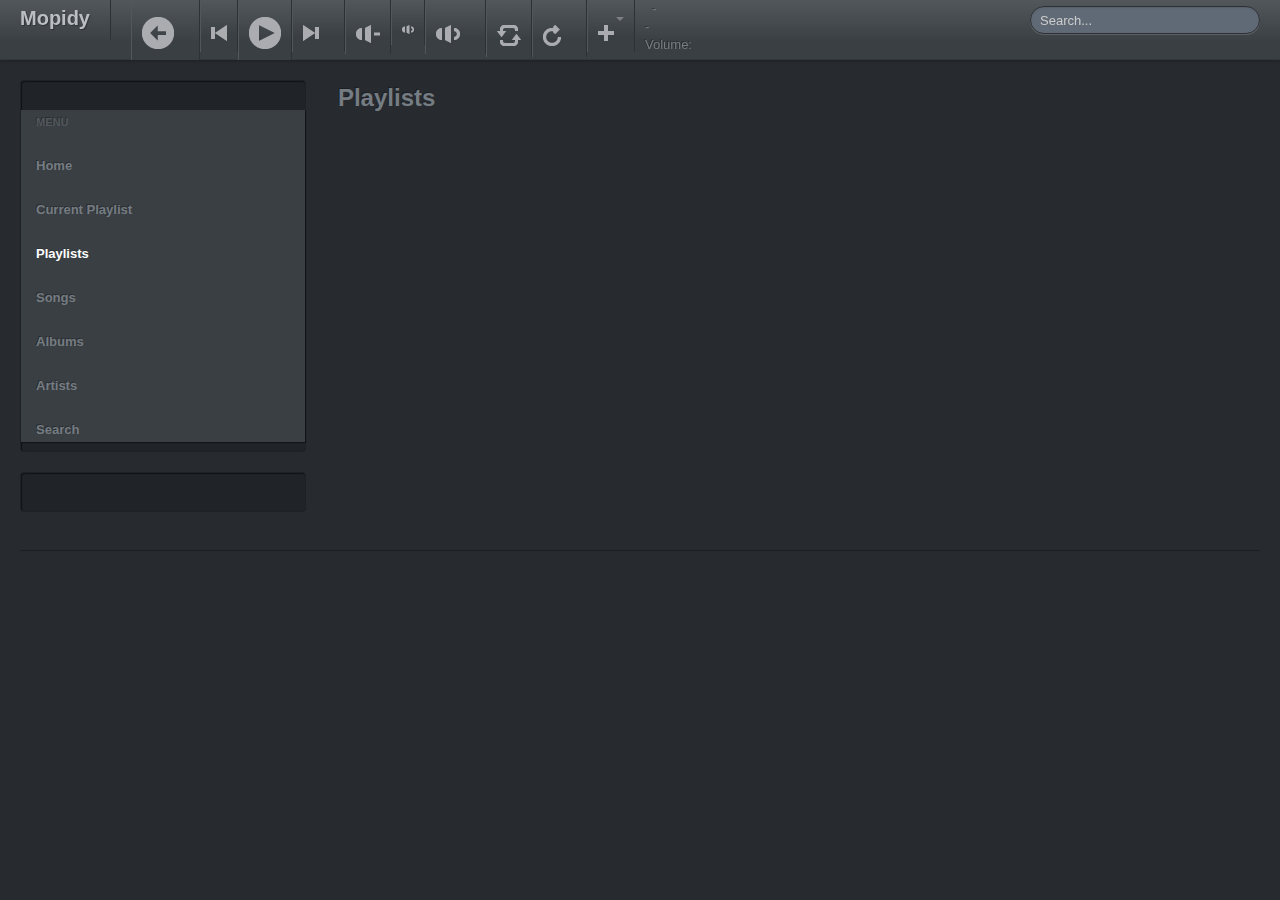
==== web/index.html @ 17fbe671 "first commit, testing mode" ====
<!DOCTYPE html>
<html lang="en">
  <head>
  	<meta http-equiv="imagetoolbar" content="no" />
	<meta content="true" name="MSSmartTagsPreventParsing" />
		<meta http-equiv="X-UA-Compatible" content="IE=9" /> 

<!-- proble <meta name = "viewport" content = "width=device-width, initial-scale = 1.0, user-scalable = no"> -->
	<!-- <meta name="viewport" content="width=device-width, user-scalable=no"> -->
    <meta name="viewport" content="width=device-width, initial-scale=1, maximum-scale=1.0, user-scalable=no">


	<meta name="apple-mobile-web-app-capable" content="yes" />

    <meta charset="utf-8">
    <title>Mopidy</title>
    <meta name="description" content="">
    <meta name="author" content="Wouter van Wijk">
    <meta name="copyright" content="(c) 2012 Wouter van Wijk" />
    <!-- Le styles -->
    <link href="css/bootstrap.min.css" rel="stylesheet">
    <link href="css/bootstrap-responsive.css" rel="stylesheet">
    <link href="css/ws.css" rel="stylesheet">

    <!-- Le HTML5 shim, for IE6-8 support of HTML5 elements -->
    <!--[if lt IE 9]>
      <script src="http://html5shim.googlecode.com/svn/trunk/html5.js"></script>
    <![endif]-->
    
  </head>

  <body>
    <div class="navbar navbar-fixed-top">
      <div class="navbar-inner">
        <div class="container-fluid" >
	          <a class="btn btn-navbar" data-toggle="collapse" data-target=".nav-collapse">
	            <span class="icon-bar">aaa </span>
	            <span class="icon-bar"> </span>
	            <span class="icon-bar"> </span>
	          </a>
		  
	          <a class="brand" href="#">Mopidy
	                                </a>
	          <div class="nav-collapse">
	          	<div>
	            <ul class="nav">
<!--	            	socket.emit('getplaylisttracks', uri);
	              <li><a href="#" onclick="getPlaylists(); return false;"><img src="img/icons/arrow_left_alt1_32x32.png" alt="Back" style="margin-top: 8px;" class="breakafter" /></a></li>
-->
	              <li><a href="#" onclick="socket.emit('getcurrentplaylist'); return false;"><img src="img/icons/arrow_left_alt1_32x32.png" alt="Back" style="margin-top: 8px;" class="breakafter" /></a></li>
	             <li><a href="#" onclick="doprevious(); return false"><img src="img/icons/first_16x16.png" alt="Previous Track" /></a></li>
	              <li><a href="#" onclick="playpause(); return false"><img src="img/icons/play_alt_32x32.png" style="margin-top: 8px;" alt="Play" id="playbt" /></a></li>
	              <li><a href="#" onclick="donext(); return false"><img src="img/icons/last_16x16.png" alt="Next Track" class="breakafter" /></a></li>

	              <li><a href="#mute" onclick="volumeMute(); return false;"><img src="img/icons/volume_mute_24x18.png" alt="" /></a></li>
	              <li><a href="#" onclick="volumeDown(); return false;"><img src="img/icons/volume_12x9.png" alt="" /></a></li>
	              <li><a href="#" onclick="volumeUp(); return false;"><img src="img/icons/volume_24x18.png"  class="breakafter" alt="" /></a></li>
	              <li><a href="#" onclick="doshuffle(); return false"><img src="img/icons/loop_alt2_24x21.png" alt="" id="shufflebt" /></a></li>
	              <li><a href="#" onclick="dorepeat(); return false"><img src="img/icons/reload_18x21.png" class="breakafter" id="repeatbt" alt="" /></a></li>
	              <!-- <li><a href="#"><img src="img/icons/heart_fill_24x21.png" alt="" /></a></li> -->
	              <li class="dropdown"><a href="#plus" class="dropdown-toggle" data-toggle="dropdown"><img src="img/icons/plus_16x16.png" alt="" /><b class="caret"></b></a>
			<ul class="dropdown-menu">
			  <li><a href="#buttonGroups">Add to playlist</a></li>
			  <li><a href="#buttonDropdowns">Favorite Song</a></li>
			  <li><a href="#buttonDropdowns">Favorite Album</a></li>
			  <li><a href="#buttonDropdowns">Favorite Artist</a></li>
			</ul>
		      </li>
	            </ul> <!-- nav -->
			
		    <form class="navbar-search pull-right">
				<input id="searchinput" onkeypress="return searchPressed(event.keyCode);" type="text" class="search-query" placeholder="Search...">
		    </form>
		    </div>
		    <div>
		    	<span id="songname"> </span> &nbsp; - &nbsp;<span id="artist"> </span> 
		    	<br/>
		    	<span id="songelapsed"> </span> - 
		    	<span id="songlength"> </span>&nbsp;<br/>
		    	Volume: <span id="volume"> </span>&nbsp;
		    	
		    </div>
          </div><!--/.nav-collapse -->
        </div>
      </div>
    </div>




    <div class="container-fluid">
      <div class="row-fluid">
        <div class="span3">
          <div class="well sidebar-nav">
            <ul class="nav nav-list">
              <li class="nav-header">Menu</li>
	      	  <li id="lihomepane"><a href="#homepane">Home</a></li>
              <li id="licurrentpane"><a href="#currentpane" >Current Playlist</a></li>
              <li class="active" id="limymusicpane"><a href="#mymusicpane" >Playlists</a></li>
              <li id="litracksspane"><a href="#trackspane">Songs</a></li>
              <li id="lialbumspane"><a href="#albumspane">Albums</a></li>
              <li id="liartistspane"><a href="#artistspane">Artists</a></li>
              <li id="lisearchpane"><a href="#searchpane">Search</a></li>
            </ul>
          </div><!--/.well -->
          
		 
	 <div class="well sidebar-nav" id="result">
	  </div>
		 

        </div><!--/span3-->
        
<!--        <div class="span9 content" id="content"> </div> -->
        <div class="span9 content" id="homepane"> 
        	
          <div class="hero-unit">
            <img src="img/logo.png" align="right" class="visible-tablet visible-desktop" />
            <img src="img/logo.png" align="right" width=75%" height="75%"  class="visible-phone" />
            <h2>Home</h2>
	    <img src="img/albums.png" class="visible-tablet visible-desktop" />
	    <img src="img/albums.png" width=75%" height="75%" class="visible-phone" />
            <p>Welcome back!</p>
          </div>
          
        </div>
        
        <div class="span9 content" id="mymusicpane">  	
          <div class="row-fluid">
            <div class="span4">
              <h2>Playlists</h2>
              <p><ul id="playlistslist"> 
              </ul></p>
            </div>
          </div><!--/row-->
        </div>
        
        <div class="span9 content" id="currentpane"> 
	        <table>
				<thead>
					<tr>
					<!--	<th>#</th> -->
						<th>Title</th>
						<th>Artist</th>
						<th>Album</th>
						<th>Length</th>
					</tr>
				</thead>
				<tbody id="currentplaylisttable">
					
				</tbody>
			</table>
        </div>

        <div class="span9 content" id="albumspane">  	
          <div class="row-fluid">
            <div class="span4">
              <h2>Albums</h2>
              <p><ul id="albumslist"> 
              </ul></p>
            </div>
          </div><!--/row-->
  	        <table>
				<thead>
					<tr>
						<th>Title</th>
						<th>Artist</th>
						<th>Album</th>
						<th>Length</th>
					</tr>
				</thead>
				<tbody id="albumtable">
					
				</tbody>
			</table>
        </div>

        <div class="span9 content" id="artistspane">  	
          <div class="row-fluid">
            <div class="span4">
              <h2>Artists</h2>
              <p><ul id="artistslist"> 
              </ul></p>
            </div>
          </div><!--/row-->
  	        <table>
				<thead>
					<tr>
						<th>Title</th>
						<th>Artist</th>
						<th>Album</th>
						<th>Length</th>
					</tr>
				</thead>
				<tbody id="artisttable">
					
				</tbody>
			</table>
        </div>

        <div class="span9 content" id="searchpane"> 
        	<ul class="nav nav-tabs" id="srchtabs">
				<li class="active"><a href="#searchall" data-toggle="tab">All</a></li>
				<li><a href="#searchartists" data-toggle="tab">Artists</a></li>
				<li><a href="#searchtracks" data-toggle="tab">Songs</a></li>
				<li><a href="#searchalbums" data-toggle="tab">Albums</a></li>
			</ul>
			<div class="tab-content">
        		<div class="tab-pane active fade in" id="searchall">	
			        <table>
						<thead>
							<tr>
								<th>Title</th>
								<th>Artist</th>
								<th>Album</th>
								<th>Length</th>
							</tr>
						</thead>
						<tbody id="allresulttable">
							
						</tbody>
					</table>
				</div>
				<div class="tab-pane fade in" id="searchartists">	
			        <table>
						<thead>
							<tr>
								<th>Title</th>
								<th>Artist</th>
								<th>Album</th>
								<th>Length</th>
							</tr>
						</thead>
						<tbody id="artistresulttable">
							
						</tbody>
					</table>
				</div>
				<div class="tab-pane fade" id="searchtracks">	
			        <table>
						<thead>
							<tr>
								<th>Title</th>
								<th>Artist</th>
								<th>Album</th>
								<th>Length</th>
							</tr>
						</thead>
						<tbody id="trackresulttable">
							
						</tbody>
					</table>
				</div>
				<div class="tab-pane fade" id="searchalbums">
			        <table>
						<thead>
							<tr>
								<th>Title</th>
								<th>Artist</th>
								<th>Album</th>
								<th>Length</th>
							</tr>
						</thead>
						<tbody id="albumresulttable">
							
						</tbody>
					</table>
				</div>
			</div>			
        </div> <!-- search div -->
	
      </div><!--/row fluid-->

      <hr>

    </div><!--/.fluid-container-->

    <!-- Le javascript
    ================================================== -->
    <!-- Placed at the end of the document so the pages load faster -->
 <!--   <script src="js/jquery.js"></script> -->
    <!-- Le javascript
    ================================================== -->
    <!-- Placed at the end of the document so the pages load faster -->
    <script src="js/jquery.js"></script>
    <script src="js/bootstrap-transition.js"></script>
    <script src="js/bootstrap-alert.js"></script>
    <script src="js/bootstrap-modal.js"></script>
    <script src="js/bootstrap-dropdown.js"></script>
    <script src="js/bootstrap-scrollspy.js"></script>
    <script src="js/bootstrap-tab.js"></script>
    <script src="js/bootstrap-tooltip.js"></script>
    <script src="js/bootstrap-popover.js"></script>
    <script src="js/bootstrap-button.js"></script>
    <script src="js/bootstrap-collapse.js"></script>
    <script src="js/bootstrap-carousel.js"></script>
    <script src="js/bootstrap-typeahead.js"></script>

    <script src="js/socket.io.js"></script>
    <script src="js/functionsvars.js"></script>
    <script src="js/ws.js"></script>
    <script src="js/gui.js"></script>
    
  </body>
</html>
---- web/css/ws.css ----
.navbar .nav { height: @navbarHeight; }
.navbar .nav > li > a { padding: (@navbarHeight - 20)/2 10px ((@navbarHeight - 20)/2 + 1); }
.navbar .brand { padding: (((@navbarHeight - 20) / 2) * 0.8) 20px (((@navbarHeight - 20) / 2) * 1.2); }

@navbarHeight: 60px;
@navbarBackground: green;
@navbarBackgroundHighlight: green;
@navbarLinkColor: white;
@navbarLinkColorHover: white;

#plslist a, #pltable a, .navlist a {
	display: block;
}
      body {
        padding-top: 80px;
        padding-bottom: 10px;
      }
      .sidebar-nav {
        padding: 9px 0;
      }
      .sidebar-nav li {
        margin-top: 20px;
      }
      .brand {
	margin-right: 20px;
      }
      .nav img {
	margin-top: 16px;
      }
      .breakafter {
	margin-right: 15px;
      }

     .content {
     	/*visibility:hidden; 
     	/*display:none;*/
     }
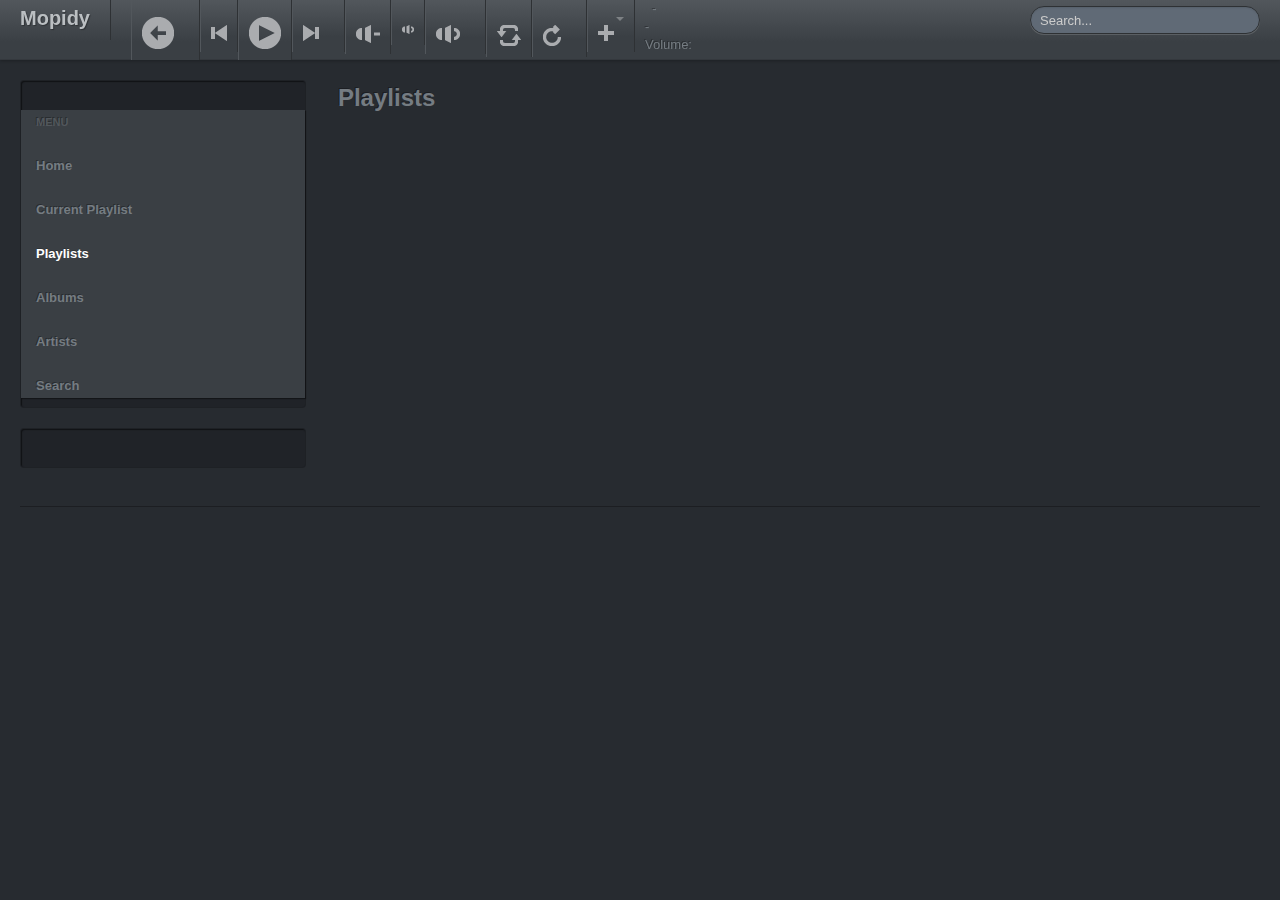
==== commit e5d679bf: "cleanup and other way of storing playlisturi" ====
--- a/web/index.html
+++ b/web/index.html
@@ -97,7 +97,7 @@
 	      	  <li id="lihomepane"><a href="#homepane">Home</a></li>
               <li id="licurrentpane"><a href="#currentpane" >Current Playlist</a></li>
               <li class="active" id="limymusicpane"><a href="#mymusicpane" >Playlists</a></li>
-              <li id="litracksspane"><a href="#trackspane">Songs</a></li>
+<!--              <li id="litracksspane"><a href="#trackspane">Songs</a></li> -->
               <li id="lialbumspane"><a href="#albumspane">Albums</a></li>
               <li id="liartistspane"><a href="#artistspane">Artists</a></li>
               <li id="lisearchpane"><a href="#searchpane">Search</a></li>
@@ -295,7 +295,8 @@
     <script src="js/bootstrap-collapse.js"></script>
     <script src="js/bootstrap-carousel.js"></script>
     <script src="js/bootstrap-typeahead.js"></script>
-
+	
+	<script src="js/jquery.history.js"></script>
     <script src="js/socket.io.js"></script>
     <script src="js/functionsvars.js"></script>
     <script src="js/ws.js"></script>
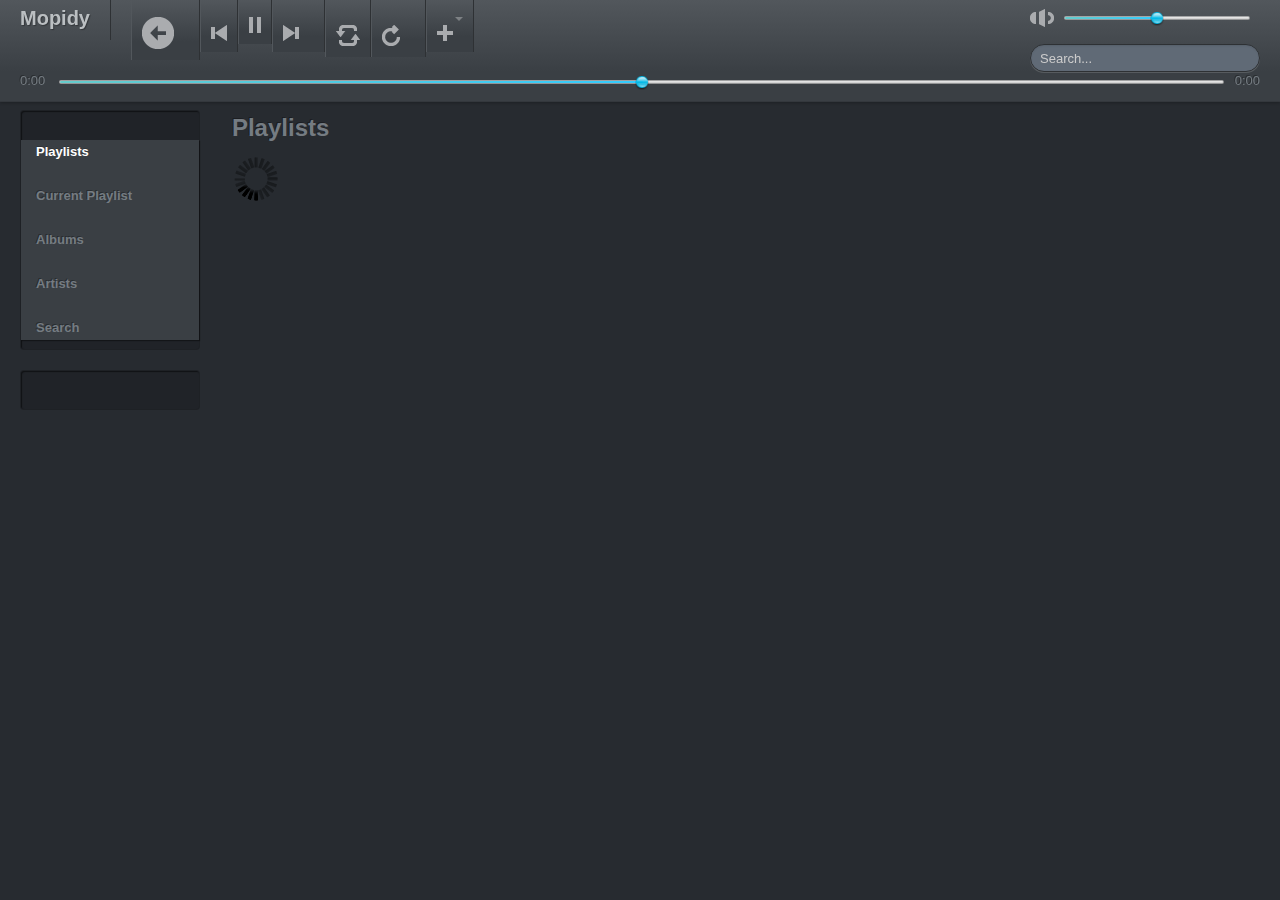
==== commit 47da72c1: "working ok, added sliders (not working yet), cleanup," ====
--- a/web/index.html
+++ b/web/index.html
@@ -1,213 +1,219 @@
 <!DOCTYPE html>
 <html lang="en">
-  <head>
-  	<meta http-equiv="imagetoolbar" content="no" />
-	<meta content="true" name="MSSmartTagsPreventParsing" />
-		<meta http-equiv="X-UA-Compatible" content="IE=9" /> 
-
-<!-- proble <meta name = "viewport" content = "width=device-width, initial-scale = 1.0, user-scalable = no"> -->
-	<!-- <meta name="viewport" content="width=device-width, user-scalable=no"> -->
-    <meta name="viewport" content="width=device-width, initial-scale=1, maximum-scale=1.0, user-scalable=no">
-
-
-	<meta name="apple-mobile-web-app-capable" content="yes" />
-
-    <meta charset="utf-8">
-    <title>Mopidy</title>
-    <meta name="description" content="">
-    <meta name="author" content="Wouter van Wijk">
-    <meta name="copyright" content="(c) 2012 Wouter van Wijk" />
-    <!-- Le styles -->
-    <link href="css/bootstrap.min.css" rel="stylesheet">
-    <link href="css/bootstrap-responsive.css" rel="stylesheet">
-    <link href="css/ws.css" rel="stylesheet">
-
-    <!-- Le HTML5 shim, for IE6-8 support of HTML5 elements -->
-    <!--[if lt IE 9]>
-      <script src="http://html5shim.googlecode.com/svn/trunk/html5.js"></script>
-    <![endif]-->
-    
-  </head>
-
-  <body>
-    <div class="navbar navbar-fixed-top">
+	<head>
+		<meta http-equiv="imagetoolbar" content="no" />
+		<meta content="true" name="MSSmartTagsPreventParsing" />
+		<meta http-equiv="X-UA-Compatible" content="IE=9" />
+
+		<!-- proble <meta name = "viewport" content = "width=device-width, initial-scale = 1.0, user-scalable = no"> -->
+		<!-- <meta name="viewport" content="width=device-width, user-scalable=no"> -->
+<!--		<meta name="viewport" content="width=device-width, initial-scale=1, maximum-scale=1.0, user-scalable=no"> -->
+
+		<meta name="viewport" content="width=device-width, initial-scale=1.0">
+		<link rel="apple-touch-icon" href="img/icons/headphones_32x28.png" />
+
+		<script src="js/fd-slider.js"></script>
+
+		<meta name="apple-mobile-web-app-capable" content="yes" />
+		<link rel="stylesheet" type="text/css" media="screen, projection" href="css/fd-slider.css" />
+
+		<meta charset="utf-8">
+		<title>Mopidy</title>
+		<meta name="description" content="">
+		<meta name="author" content="Wouter van Wijk">
+		<meta name="copyright" content="(c) 2012 Wouter van Wijk" />
+		<!-- Le styles -->
+		<link href="css/bootstrap.min.css" rel="stylesheet">
+		<link href="css/bootstrap-responsive.css" rel="stylesheet">
+		<link href="css/ws.css" rel="stylesheet">
+
+		<!-- Le HTML5 shim, for IE6-8 support of HTML5 elements -->
+		<!--[if lt IE 9]>
+		<script src="http://html5shim.googlecode.com/svn/trunk/html5.js"></script>
+		<![endif]-->
+
+	</head>
+
+	<body>
+
+  <div class="navbar navbar-inverse navbar-fixed-top">
       <div class="navbar-inner">
-        <div class="container-fluid" >
-	          <a class="btn btn-navbar" data-toggle="collapse" data-target=".nav-collapse">
-	            <span class="icon-bar">aaa </span>
-	            <span class="icon-bar"> </span>
-	            <span class="icon-bar"> </span>
-	          </a>
-		  
-	          <a class="brand" href="#">Mopidy
-	                                </a>
-	          <div class="nav-collapse">
-	          	<div>
-	            <ul class="nav">
-<!--	            	socket.emit('getplaylisttracks', uri);
-	              <li><a href="#" onclick="getPlaylists(); return false;"><img src="img/icons/arrow_left_alt1_32x32.png" alt="Back" style="margin-top: 8px;" class="breakafter" /></a></li>
--->
-	              <li><a href="#" onclick="socket.emit('getcurrentplaylist'); return false;"><img src="img/icons/arrow_left_alt1_32x32.png" alt="Back" style="margin-top: 8px;" class="breakafter" /></a></li>
-	             <li><a href="#" onclick="doprevious(); return false"><img src="img/icons/first_16x16.png" alt="Previous Track" /></a></li>
-	              <li><a href="#" onclick="playpause(); return false"><img src="img/icons/play_alt_32x32.png" style="margin-top: 8px;" alt="Play" id="playbt" /></a></li>
-	              <li><a href="#" onclick="donext(); return false"><img src="img/icons/last_16x16.png" alt="Next Track" class="breakafter" /></a></li>
-
-	              <li><a href="#mute" onclick="volumeMute(); return false;"><img src="img/icons/volume_mute_24x18.png" alt="" /></a></li>
-	              <li><a href="#" onclick="volumeDown(); return false;"><img src="img/icons/volume_12x9.png" alt="" /></a></li>
-	              <li><a href="#" onclick="volumeUp(); return false;"><img src="img/icons/volume_24x18.png"  class="breakafter" alt="" /></a></li>
-	              <li><a href="#" onclick="doshuffle(); return false"><img src="img/icons/loop_alt2_24x21.png" alt="" id="shufflebt" /></a></li>
-	              <li><a href="#" onclick="dorepeat(); return false"><img src="img/icons/reload_18x21.png" class="breakafter" id="repeatbt" alt="" /></a></li>
-	              <!-- <li><a href="#"><img src="img/icons/heart_fill_24x21.png" alt="" /></a></li> -->
-	              <li class="dropdown"><a href="#plus" class="dropdown-toggle" data-toggle="dropdown"><img src="img/icons/plus_16x16.png" alt="" /><b class="caret"></b></a>
-			<ul class="dropdown-menu">
-			  <li><a href="#buttonGroups">Add to playlist</a></li>
-			  <li><a href="#buttonDropdowns">Favorite Song</a></li>
-			  <li><a href="#buttonDropdowns">Favorite Album</a></li>
-			  <li><a href="#buttonDropdowns">Favorite Artist</a></li>
-			</ul>
-		      </li>
-	            </ul> <!-- nav -->
-			
-		    <form class="navbar-search pull-right">
-				<input id="searchinput" onkeypress="return searchPressed(event.keyCode);" type="text" class="search-query" placeholder="Search...">
-		    </form>
-		    </div>
-		    <div>
-		    	<span id="songname"> </span> &nbsp; - &nbsp;<span id="artist"> </span> 
-		    	<br/>
-		    	<span id="songelapsed"> </span> - 
-		    	<span id="songlength"> </span>&nbsp;<br/>
-		    	Volume: <span id="volume"> </span>&nbsp;
-		    	
-		    </div>
+        <div class="container-fluid">
+					<a class="btn btn-navbar" data-toggle="collapse" data-target=".nav-collapse">
+			            <span class="icon-bar"></span>
+			            <span class="icon-bar"></span>
+			            <span class="icon-bar"></span>
+			        </a>
+					<a class="brand" href="#">Mopidy </a>
+					<div class="nav-collapse collapse">
+						<div class="row">
+						<div id="buttons">
+							<ul class="nav">
+								<!--	            	socket.emit('getplaylisttracks', uri);
+								<li><a href="#" onclick="getPlaylists(); return false;"><img src="img/icons/arrow_left_alt1_32x32.png" alt="Back" style="margin-top: 8px;" class="breakafter" /></a></li>
+								-->
+								<li>
+									<a href="#" onclick="socket.emit('getcurrentplaylist'); return false;"><img src="img/icons/arrow_left_alt1_32x32.png" alt="Back" style="margin-top: 8px;" class="breakafter" /></a>
+								</li>
+								<li>
+									<a href="#" onclick="doprevious(); return false"><img src="img/icons/first_16x16.png" alt="Previous Track" /></a>
+								</li>
+								<li>
+									<a href="#" onclick="playpause(); return false"><img src="img/icons/pause_12x16.png" style="margin-top: 8px;" alt="Play" id="playbt" /></a>
+								</li>
+								<li>
+									<a href="#" onclick="donext(); return false"><img src="img/icons/last_16x16.png" alt="Next Track" class="breakafter" /></a>
+								</li>
+
+								<li>
+									<a href="#" onclick="doshuffle(); return false"><img src="img/icons/loop_alt2_24x21.png" alt="" id="shufflebt" /></a>
+								</li>
+								<li>
+									<a href="#" onclick="dorepeat(); return false"><img src="img/icons/reload_18x21.png" class="breakafter" id="repeatbt" alt="" /></a>
+								</li>
+								<!-- <li><a href="#"><img src="img/icons/heart_fill_24x21.png" alt="" /></a></li> -->
+								<li class="dropdown">
+									<a href="#plus" class="dropdown-toggle" data-toggle="dropdown"><img src="img/icons/plus_16x16.png" alt="" /><b class="caret"></b></a>
+									<ul class="dropdown-menu">
+										<li>
+											<a href="#buttonGroups">Add to playlist</a>
+										</li>
+										<li>
+											<a href="#buttonDropdowns">Favorite Song</a>
+										</li>
+										<li>
+											<a href="#buttonDropdowns">Favorite Album</a>
+										</li>
+										<li>
+											<a href="#buttonDropdowns">Favorite Artist</a>
+										</li>
+									</ul>
+								</li>
+							</ul> <!-- nav -->
+						</div> <!-- buttons -->
+					
+						<div id="songinfo">
+							<span id="songname"> </span>
+							<br/>
+							<span id="artist"> </span>
+							<br/>
+						</div> <!-- songinfo -->
+							
+							<div class="pull-right" id="volumecontainer" style="padding-top: 5px;">
+								<!-- <a href="#mute" onclick="volumeMute(); return false;"><img src="img/icons/volume_mute_24x18.png" alt="" /></a>
+								<a href="#" onclick="volumeDown(); return false;"><img src="img/icons/volume_12x9.png" alt="" /></a> -->
+									<div style="float:left"><a href="#" onclick="volumeUp(); return false;"><img src="img/icons/volume_24x18.png"  class="breakafter" alt="" /></a></div>
+									<div style="margin-left: 24px;">
+										<input id="volumeslider" class="fd-form-element-hidden"  type="text" title="Change Volume" onchange="alert(this.value); setVolume(this.value);" />
+									</div>
+									<form class="navbar-search">
+										<input id="searchinput" onkeypress="return searchPressed(event.keyCode);" type="text" class="search-query" placeholder="Search..." />
+									</form>
+							</div>
+
+						</div> <!-- row -->
+						
+						<div class="row-collapse">
+							<span style="float:left" id="songelapsed">0:00</span>
+							<span style="float:right" id="songlength">0:00</span>
+							<div style="margin-right: 2em; margin-left: 2.2em;">
+								<input id="trackslider" class="fd-form-element-hidden" type="text" onChange="seekPos(this.value);" />
+							</div>
+						</div>
+
+					</div><!--/.nav-collapse -->
           </div><!--/.nav-collapse -->
         </div>
       </div>
     </div>
-
-
-
-
-    <div class="container-fluid">
-      <div class="row-fluid">
-        <div class="span3">
-          <div class="well sidebar-nav">
-            <ul class="nav nav-list">
-              <li class="nav-header">Menu</li>
-	      	  <li id="lihomepane"><a href="#homepane">Home</a></li>
-              <li id="licurrentpane"><a href="#currentpane" >Current Playlist</a></li>
-              <li class="active" id="limymusicpane"><a href="#mymusicpane" >Playlists</a></li>
-<!--              <li id="litracksspane"><a href="#trackspane">Songs</a></li> -->
-              <li id="lialbumspane"><a href="#albumspane">Albums</a></li>
-              <li id="liartistspane"><a href="#artistspane">Artists</a></li>
-              <li id="lisearchpane"><a href="#searchpane">Search</a></li>
-            </ul>
-          </div><!--/.well -->
-          
-		 
-	 <div class="well sidebar-nav" id="result">
-	  </div>
-		 
-
-        </div><!--/span3-->
-        
-<!--        <div class="span9 content" id="content"> </div> -->
-        <div class="span9 content" id="homepane"> 
-        	
-          <div class="hero-unit">
-            <img src="img/logo.png" align="right" class="visible-tablet visible-desktop" />
-            <img src="img/logo.png" align="right" width=75%" height="75%"  class="visible-phone" />
-            <h2>Home</h2>
-	    <img src="img/albums.png" class="visible-tablet visible-desktop" />
-	    <img src="img/albums.png" width=75%" height="75%" class="visible-phone" />
-            <p>Welcome back!</p>
-          </div>
-          
-        </div>
-        
-        <div class="span9 content" id="mymusicpane">  	
-          <div class="row-fluid">
-            <div class="span4">
-              <h2>Playlists</h2>
-              <p><ul id="playlistslist"> 
-              </ul></p>
-            </div>
-          </div><!--/row-->
-        </div>
-        
-        <div class="span9 content" id="currentpane"> 
-	        <table>
-				<thead>
-					<tr>
-					<!--	<th>#</th> -->
-						<th>Title</th>
-						<th>Artist</th>
-						<th>Album</th>
-						<th>Length</th>
-					</tr>
-				</thead>
-				<tbody id="currentplaylisttable">
-					
-				</tbody>
-			</table>
-        </div>
-
-        <div class="span9 content" id="albumspane">  	
-          <div class="row-fluid">
-            <div class="span4">
-              <h2>Albums</h2>
-              <p><ul id="albumslist"> 
-              </ul></p>
-            </div>
-          </div><!--/row-->
-  	        <table>
-				<thead>
-					<tr>
-						<th>Title</th>
-						<th>Artist</th>
-						<th>Album</th>
-						<th>Length</th>
-					</tr>
-				</thead>
-				<tbody id="albumtable">
-					
-				</tbody>
-			</table>
-        </div>
-
-        <div class="span9 content" id="artistspane">  	
-          <div class="row-fluid">
-            <div class="span4">
-              <h2>Artists</h2>
-              <p><ul id="artistslist"> 
-              </ul></p>
-            </div>
-          </div><!--/row-->
-  	        <table>
-				<thead>
-					<tr>
-						<th>Title</th>
-						<th>Artist</th>
-						<th>Album</th>
-						<th>Length</th>
-					</tr>
-				</thead>
-				<tbody id="artisttable">
-					
-				</tbody>
-			</table>
-        </div>
-
-        <div class="span9 content" id="searchpane"> 
-        	<ul class="nav nav-tabs" id="srchtabs">
-				<li class="active"><a href="#searchall" data-toggle="tab">All</a></li>
-				<li><a href="#searchartists" data-toggle="tab">Artists</a></li>
-				<li><a href="#searchtracks" data-toggle="tab">Songs</a></li>
-				<li><a href="#searchalbums" data-toggle="tab">Albums</a></li>
-			</ul>
-			<div class="tab-content">
-        		<div class="tab-pane active fade in" id="searchall">	
-			        <table>
+    
+		<div class="container-fluid">
+			<div class="row-fluid">
+				<div class="span2">
+					<div class="well sidebar-nav">
+						<ul class="nav nav-list">
+<!--							<li id="lihome">
+								<a href="#home">Home</a>
+							</li>
+-->
+							<li class="active" id="liplaylists">
+								<a href="#playlists" >Playlists</a>
+							</li>
+							<li id="licurrent">
+								<a href="#current" >Current Playlist</a>
+							</li>
+							<!--              <li id="litracksspane"><a href="#trackspane">Songs</a></li> -->
+							<li id="lialbums">
+								<a href="#albums">Albums</a>
+							</li>
+							<li id="liartists">
+								<a href="#artists">Artists</a>
+							</li>
+							<li id="lisearch">
+								<a href="#search">Search</a>
+							</li>
+						</ul>
+					</div><!--/.well -->
+
+					<div class="well sidebar-nav" id="result"></div>
+
+				</div><!--/span2-->
+<!--
+				<div class="span10 content" id="homepane">
+
+					<div class="hero-unit">
+						<img src="img/logo.png" align="right" class="visible-tablet visible-desktop" />
+						<img src="img/logo.png" align="right" width=75%" height="75%"  class="visible-phone" />
+						<h2>Home</h2>
+						<img src="img/albums.png" class="visible-tablet visible-desktop" />
+						<img src="img/albums.png" width=75%" height="75%" class="visible-phone" />
+						<p>
+							Welcome back!
+						</p>
+					</div>
+
+				</div>
+-->
+
+				<div class="span10 content" id="playlistspane">
+					<div class="row-fluid">
+						<div class="span4">
+							<h2>Playlists</h2>
+							<p>
+								<ul id="playlistslist"></ul>
+							</p>
+              <img src="img/loader.gif" id="playlistsloader" class= "loader" />
+						</div>
+					</div><!--/row-->
+				</div>
+
+				<div class="span10 content" id="currentpane">
+					<table class="table table-striped">
+						<thead>
+							<tr>
+								<!--	<th>#</th> -->
+								<th>Title</th>
+								<th>Artist</th>
+								<th>Album</th>
+								<th>Length</th>
+							</tr>
+						</thead>
+						<tbody id="currenttable">
+						</tbody>
+					</table>
+          <img src="img/loader.gif" id="currentloader" class= "loader" />
+				</div>
+
+				<div class="span10 content" id="albumspane">
+					<div class="row-fluid">
+						<div class="span4">
+							<h2>Albums</h2>
+							<p>
+								<ul id="albumslist"></ul>
+							</p>
+						</div>
+					</div><!--/row-->
+					<table class="table table-striped">
 						<thead>
 							<tr>
 								<th>Title</th>
@@ -216,13 +222,22 @@
 								<th>Length</th>
 							</tr>
 						</thead>
-						<tbody id="allresulttable">
-							
+						<tbody id="albumstable">
 						</tbody>
 					</table>
-				</div>
-				<div class="tab-pane fade in" id="searchartists">	
-			        <table>
+          <img src="img/loader.gif" id="albumsloader" class= "loader" />
+				</div>
+
+				<div class="span10 content" id="artistspane">
+					<div class="row-fluid">
+						<div class="span4">
+							<h2>Artists</h2>
+							<p>
+								<ul id="artistslist"></ul>
+							</p>
+						</div>
+					</div><!--/row-->
+					<table class="table table-striped">
 						<thead>
 							<tr>
 								<th>Title</th>
@@ -231,76 +246,121 @@
 								<th>Length</th>
 							</tr>
 						</thead>
-						<tbody id="artistresulttable">
-							
+						<tbody id="artiststable">
 						</tbody>
 					</table>
-				</div>
-				<div class="tab-pane fade" id="searchtracks">	
-			        <table>
-						<thead>
-							<tr>
-								<th>Title</th>
-								<th>Artist</th>
-								<th>Album</th>
-								<th>Length</th>
-							</tr>
-						</thead>
-						<tbody id="trackresulttable">
-							
-						</tbody>
-					</table>
-				</div>
-				<div class="tab-pane fade" id="searchalbums">
-			        <table>
-						<thead>
-							<tr>
-								<th>Title</th>
-								<th>Artist</th>
-								<th>Album</th>
-								<th>Length</th>
-							</tr>
-						</thead>
-						<tbody id="albumresulttable">
-							
-						</tbody>
-					</table>
-				</div>
-			</div>			
-        </div> <!-- search div -->
-	
-      </div><!--/row fluid-->
-
-      <hr>
-
-    </div><!--/.fluid-container-->
-
-    <!-- Le javascript
-    ================================================== -->
-    <!-- Placed at the end of the document so the pages load faster -->
- <!--   <script src="js/jquery.js"></script> -->
-    <!-- Le javascript
-    ================================================== -->
-    <!-- Placed at the end of the document so the pages load faster -->
-    <script src="js/jquery.js"></script>
-    <script src="js/bootstrap-transition.js"></script>
-    <script src="js/bootstrap-alert.js"></script>
-    <script src="js/bootstrap-modal.js"></script>
-    <script src="js/bootstrap-dropdown.js"></script>
-    <script src="js/bootstrap-scrollspy.js"></script>
-    <script src="js/bootstrap-tab.js"></script>
-    <script src="js/bootstrap-tooltip.js"></script>
-    <script src="js/bootstrap-popover.js"></script>
-    <script src="js/bootstrap-button.js"></script>
-    <script src="js/bootstrap-collapse.js"></script>
-    <script src="js/bootstrap-carousel.js"></script>
-    <script src="js/bootstrap-typeahead.js"></script>
-	
-	<script src="js/jquery.history.js"></script>
-    <script src="js/socket.io.js"></script>
-    <script src="js/functionsvars.js"></script>
-    <script src="js/ws.js"></script>
-    <script src="js/gui.js"></script>
-    
-  </body>
+          <img src="img/loader.gif" id="artistsloader" class= "loader" />
+				</div>
+
+				<div class="span10 content" id="searchpane">
+					<ul class="nav nav-tabs" id="srchtabs">
+						<li class="active">
+							<a href="#searchall" data-toggle="tab">All</a>
+						</li>
+						<li>
+							<a href="#searchartists" data-toggle="tab">Artists</a>
+						</li>
+						<li>
+							<a href="#searchtracks" data-toggle="tab">Songs</a>
+						</li>
+						<li>
+							<a href="#searchalbums" data-toggle="tab">Albums</a>
+						</li>
+					</ul>
+					<div class="tab-content">
+						<div class="tab-pane active fade in" id="searchall">
+							<table class="table table-striped">
+								<thead>
+									<tr>
+										<th>Title</th>
+										<th>Artist</th>
+										<th>Album</th>
+										<th>Length</th>
+									</tr>
+								</thead>
+								<tbody id="allresulttable">
+								</tbody>
+							</table>
+              <img src="img/loader.gif" id="allresultloader" class= "loader" />
+						</div>
+						<div class="tab-pane fade in" id="searchartists">
+							<table>
+								<thead>
+									<tr>
+										<th>Title</th>
+										<th>Artist</th>
+										<th>Album</th>
+										<th>Length</th>
+									</tr>
+								</thead>
+								<tbody id="artistresulttable">
+								</tbody>
+							</table>
+              <img src="img/loader.gif" id="artistresultloader" class= "loader" />
+						</div>
+						<div class="tab-pane fade" id="searchtracks">
+							<table class="table table-striped">
+								<thead>
+									<tr>
+										<th>Title</th>
+										<th>Artist</th>
+										<th>Album</th>
+										<th>Length</th>
+									</tr>
+								</thead>
+								<tbody id="trackresulttable">
+                  <img src="img/loader.gif" id="trackresultloader" class= "loader" />
+								</tbody>
+							</table>
+						</div>
+						<div class="tab-pane fade" id="searchalbums">
+							<table class="table table-striped">
+								<thead>
+									<tr>
+										<th>Title</th>
+										<th>Artist</th>
+										<th>Album</th>
+										<th>Length</th>
+									</tr>
+								</thead>
+								<tbody id="albumresulttable">
+								</tbody>
+							</table>
+              <img src="img/loader.gif" id="albumresultloader" class= "loader" />
+						</div>
+					</div>
+				</div>
+				<!-- search div -->
+
+			</div><!--/row fluid-->
+		</div><!--/.fluid-container-->
+
+		<!-- Le javascript
+		================================================== -->
+		<!-- Placed at the end of the document so the pages load faster -->
+		<!--   <script src="js/jquery.js"></script> -->
+		<!-- Le javascript
+		================================================== -->
+		<!-- Placed at the end of the document so the pages load faster -->
+		<script src="js/jquery.js"></script>
+		<script src="js/bootstrap-transition.js"></script>
+		<script src="js/bootstrap-alert.js"></script>
+		<script src="js/bootstrap-modal.js"></script>
+		<script src="js/bootstrap-dropdown.js"></script>
+		<script src="js/bootstrap-scrollspy.js"></script>
+		<script src="js/bootstrap-tab.js"></script>
+		<script src="js/bootstrap-tooltip.js"></script>
+		<script src="js/bootstrap-popover.js"></script>
+		<script src="js/bootstrap-button.js"></script>
+		<script src="js/bootstrap-collapse.js"></script>
+		<script src="js/bootstrap-carousel.js"></script>
+		<script src="js/bootstrap-typeahead.js"></script>
+
+		<script src="js/jquery.ba-hashchange.min.js"></script>
+		<script src="js/socket.io.js"></script>
+		<script src="js/functionsvars.js"></script>
+		<script src="js/ws.js"></script>
+		<script src="js/gui.js"></script>
+
+	</body>
 </html>
--- a/web/css/fd-slider.css
+++ b/web/css/fd-slider.css
@@ -0,0 +1,2 @@
+/* fd-slider.min.css referencing the fd-slider.mht file for IE6 and 7 */
+.fd-form-element-hidden{display:none}.fd-slider{width:100%;height:20px;margin:0 0 10px 0}.fd-slider-vertical{width:20px;height:100%;margin:0 10px 10px 0}.fd-slider,.fd-slider-vertical{text-align:center;display:block;position:relative;cursor:pointer;text-decoration:none;border:0 none;-webkit-user-select:none;-khtml-user-select:none;-moz-user-select:none;-ms-user-select:none;-o-user-select:none;user-select:none}.oldie .fd-slider,.oldie .fd-slider-vertical{*background:transparent url(mhtml:/static/fd-slider.mht!blank) repeat}.fd-slider-wrapper{position:absolute;top:0;left:0;width:100%;height:100%}.oldie .fd-slider-vertical .fd-slider-wrapper{*clear:expression(style.height=parentNode.offsetHeight+'px',style.clear='none', 0);}.fd-slider-inner{display:none}.oldie .fd-slider-inner{position:absolute;height:2px;border:1px solid #bbf;background:#bbf;top:4px;bottom:none;left:4px;right:12px;z-index:2;margin:0;padding:0;overflow:hidden;line-height:4px;_right:auto;_width:expression((this.parentNode.offsetWidth - 8)+'px');filter:progid:DXImageTransform.Microsoft.Blur(pixelradius=3.5)}.oldie .fd-slider-vertical .fd-slider-inner{width:2px;height:auto;bottom:12px;right:auto;_bottom:auto;*clear:expression(style.height=(parentNode.offsetHeight - 8)+'px',style.clear='none',0)}.oldie .fd-slider-focused .fd-slider-inner{display:block}.fd-slider-bar{display:block;position:absolute;top:8px;right:10px;left:10px;z-index:2;height:2px;margin:0;padding:0;overflow:hidden;border:1px solid #bbb;border-bottom:1px solid #aaa;border-right:1px solid #aaa;border:1px solid rgba(187,187,187,.8);border-bottom:1px solid rgba(170,170,170,.8);border-right:1px solid rgba(170,170,170,.8);line-height:4px;background-color:#ddd;background-image:-webkit-gradient(linear,left top,left bottom,from(#ececec),to(#ccc));background-image:-webkit-linear-gradient(top,#ececec,#ccc);background-image:-moz-linear-gradient(top,#ececec,#ccc);background-image:-ms-linear-gradient(top,#ececec,#ccc);background-image:-o-linear-gradient(top,#ececec,#ccc);background-image:linear-gradient(to bottom,#ececec,#ccc);-webkit-border-radius:2px;-moz-border-radius:2px;border-radius:2px;-webkit-background-clip:padding-box;-moz-background-clip:padding;background-clip:padding-box}.oldie .fd-slider-bar{_left:10px;_right:auto;_width:expression((this.parentNode.offsetWidth - 20)+'px');filter:progid:DXImageTransform.Microsoft.gradient(GradientType=1,startColorstr='#ffececec',endColorstr='#ffcccccc')}.fd-slider-vertical .fd-slider-bar{width:2px;top:10px;right:auto;bottom:10px;left:8px;height:auto;background-color:#ddd;background-image:-webkit-gradient(linear,left top,right top,from(#ececec),to(#ccc));background-image:-webkit-linear-gradient(left,#ececec,#ccc);background-image:-moz-linear-gradient(left,#ececec,#ccc);background-image:-ms-linear-gradient(left,#ececec,#ccc);background-image:-o-linear-gradient(left,#ececec,#ccc);background-image:linear-gradient(to right,#ececec,#ccc)}.oldie .fd-slider-vertical .fd-slider-bar{_bottom:auto;*clear:expression(style.height=(parentNode.offsetHeight - 20)+'px',style.clear='none',0);filter:progid:DXImageTransform.Microsoft.gradient(GradientType=0,startColorstr='#ffececec',endColorstr='#ffcccccc')}.fd-slider-focused .fd-slider-bar{-webkit-box-shadow:0 0 6px rgba(10,130,170,0.7);-moz-box-shadow:0 0 6px rgba(10,130,170,0.7);box-shadow:0 0 6px rgba(10,130,170,0.7);-webkit-animation:fd-pulse 2s infinite;-moz-animation:fd-pulse 2s infinite;-ms-animation:fd-pulse 2s infinite;-o-animation:fd-pulse 2s infinite}.fd-slider-range{display:block;position:absolute;top:9px;left:11px;z-index:3;height:2px;margin:0;padding:0;overflow:hidden;line-height:2px;background-color:#4cc;background-image:-webkit-gradient(linear,left top,right top,from(#6cc),to(#3cf));background-image:-webkit-linear-gradient(left,#6cc,#3cf);background-image:-moz-linear-gradient(left,#6cc,#3cf);background-image:-ms-linear-gradient(left,#6cc,#3cf);background-image:-o-linear-gradient(left,#6cc,#3cf);background-image:linear-gradient(to right,#6cc,#3cf);-webkit-border-radius:2px;-moz-border-radius:2px;border-radius:2px;-webkit-background-clip:padding-box;-moz-background-clip:padding;background-clip:padding-box}.oldie .fd-slider-range{_left:10px;filter:progid:DXImageTransform.Microsoft.gradient(GradientType=1,startColorstr='#ff66cccc',endColorstr='#ff33ccff')}.fd-slider-vertical .fd-slider-range{height:auto;width:2px;top:auto;right:auto;bottom:11px;left:9px;background-image:-webkit-gradient(linear,left top,left bottom,from(#3cf),to(#6cc));background-image:-webkit-linear-gradient(top,#3cf,#6cc);background-image:-moz-linear-gradient(top,#3cf,#6cc);background-image:-ms-linear-gradient(top,#3cf,#6cc);background-image:-o-linear-gradient(top,#3cf,#6cc);background-image:linear-gradient(to bottom,#3cf,#6cc)}.oldie .fd-slider-vertical .fd-slider-range{filter:progid:DXImageTransform.Microsoft.gradient(GradientType=0,startColorstr='#ff66cccc',endColorstr='#ff33ccff')}.fd-slider-handle{position:absolute;display:block;padding:0;border:0 none;margin:0;z-index:3;top:0;left:0;width:20px;height:20px;outline:0 none;background-color:transparent;background-image:url([data-uri]);background-position:0 0;cursor:W-resize;line-height:20px;font-size:10px;-moz-outline:0 none;-webkit-touch-callout:none;-webkit-user-select:none;-khtml-user-select:none;-moz-user-select:none;-ms-user-select:none;-o-user-select:none;user-select:none}.oldie .fd-slider-handle{*background-image:url(mhtml:/static/fd-slider.mht!fullsprite);_background-image:none;_filter:progid:DXImageTransform.Microsoft.AlphaImageLoader(enabled=true,sizingMethod=crop,src='mhtml:/static/fd-slider.mht!handlenormal');outline:expression(hideFocus='true')}.fd-slider-handle:focus{outline:0 none;border:0 none;-moz-user-focus:normal}.fd-slider-handle:focus::-moz-focus-inner{border-color:transparent}.fd-slider-focused .fd-slider-handle,.fd-slider-hover .fd-slider-handle,.fd-slider-active .fd-slider-handle{background-position:0 -20px}.oldie .fd-slider-focused .fd-slider-handle,.oldie .fd-slider-hover .fd-slider-handle,.oldie .fd-slider-active .fd-slider-handle{_background-image:none;_filter:progid:DXImageTransform.Microsoft.AlphaImageLoader(enabled=true,sizingMethod=crop,src='mhtml:/static/fd-slider.mht!handleglow')}.fd-slider-vertical .fd-slider-handle{cursor:N-resize}.fd-slider-no-value .fd-slider-handle{background-position:0 -59px}.oldie .fd-slider-no-value .fd-slider-handle{_background-image:none;_filter:progid:DXImageTransform.Microsoft.AlphaImageLoader(enabled=true,sizingMethod=crop,src='mhtml:/static/fd-slider.mht!handlenovalue')}body.fd-slider-drag-horizontal,body.fd-slider-drag-horizontal *,body.fd-slider-drag-vertical,body.fd-slider-drag-vertical *{cursor:N-resize!important;-webkit-user-select:none;-khtml-user-select:none;-moz-user-select:none;-ms-user-select:none;-o-user-select:none;user-select:none}body.fd-slider-drag-horizontal,body.fd-slider-drag-horizontal *{cursor:W-resize!important}.fd-slider-disabled{opacity:.8;cursor:default}.fd-slider-disabled .fd-slider-handle{cursor:default!important;background-position:0 -40px;opacity:1}.oldie .fd-slider-disabled .fd-slider-handle{_background-image:none;_filter:progid:DXImageTransform.Microsoft.AlphaImageLoader(enabled=true,sizingMethod=crop,src='mhtml:/static/fd-slider.mht!handledisabled')}.fd-slider-disabled .fd-slider-bar{cursor:auto!important;border:1px solid #888;border-bottom:1px solid #999;border-right:1px solid #999;border:1px solid rgba(136,136,136,.8);border-bottom:1px solid rgba(153,153,153,.8);border-right:1px solid rgba(153,153,153,.8);background-color:#555;background-image:-webkit-gradient(linear,left top,right top,from(#666),to(#333));background-image:-webkit-linear-gradient(left,#666,#333);background-image:-moz-linear-gradient(left,#666,#333);background-image:-ms-linear-gradient(left,#666,#333);background-image:-o-linear-gradient(left,#666,#333);background-image:linear-gradient(to right,#666,#333)}.fd-slider-vertical .fd-slider-disabled .fd-slider-bar{background-image:-webkit-gradient(linear,left top,right bottom,from(#333),to(#666));background-image:-webkit-linear-gradient(top,#333,#666);background-image:-moz-linear-gradient(top,#333,#666);background-image:-ms-linear-gradient(top,#333,#666);background-image:-o-linear-gradient(top,#333,#666);background-image:linear-gradient(to bottom,#333,#666)}.oldie .fd-slider-disabled .fd-slider-bar{filter:progid:DXImageTransform.Microsoft.gradient(GradientType=0,startColorstr='#ff666666',endColorstr='#ff333333')}.oldie .fd-slider-vertical .fd-slider-disabled .fd-slider-bar{filter:progid:DXImageTransform.Microsoft.gradient(GradientType=1,startColorstr='#ff666666',endColorstr='#ff333333')}.fd-slider-disabled .fd-slider-range{cursor:auto!important;background-color:#222;background-image:-webkit-gradient(linear,left top,right top,from(#222),to(#000));background-image:-webkit-linear-gradient(left,#222,#000);background-image:-moz-linear-gradient(left,#222,#000);background-image:-ms-linear-gradient(left,#222,#000);background-image:-o-linear-gradient(left,#222,#000);background-image:linear-gradient(to right,#222,#000)}.oldie .fd-slider-disabled .fd-slider-range{filter:progid:DXImageTransform.Microsoft.gradient(GradientType=0,startColorstr='#ff222222',endColorstr='#ff000000')}.fd-slider-vertical .fd-slider-disabled .fd-slider-range{background-image:-webkit-gradient(linear,left top,right bottom,from(#000),to(#222));background-image:-webkit-linear-gradient(top,#000,#222);background-image:-moz-linear-gradient(top,#000,#222);background-image:-ms-linear-gradient(top,#000,#222);background-image:-o-linear-gradient(top,#000,#222);background-image:linear-gradient(to bottom,#000,#222)}.oldie .fd-slider-vertical .fd-slider-disabled .fd-slider-range{filter:progid:DXImageTransform.Microsoft.gradient(GradientType=1,startColorstr='#ff222222',endColorstr='#ff000000')}@-webkit-keyframes fd-pulse{0%{box-shadow:0 0 3px rgba(100,130,170,0.55)}20%{box-shadow:0 0 4px rgba(70,130,170,0.6)}40%{box-shadow:0 0 5px rgba(40,130,170,0.65)}60%{box-shadow:0 0 6px rgba(10,130,170,0.7)}80%{box-shadow:0 0 5px rgba(40,130,170,0.65)}100%{box-shadow:0 0 4px rgba(70,130,170,0.6)}}@-moz-keyframes fd-pulse{0%{box-shadow:0 0 3px rgba(100,130,170,0.55)}20%{box-shadow:0 0 4px rgba(70,130,170,0.6)}40%{box-shadow:0 0 5px rgba(40,130,170,0.65)}60%{box-shadow:0 0 6px rgba(10,130,170,0.7)}80%{box-shadow:0 0 5px rgba(40,130,170,0.65)}100%{box-shadow:0 0 4px rgba(70,130,170,0.6)}}@-ms-keyframes fd-pulse{0%{box-shadow:0 0 3px rgba(100,130,170,0.55)}20%{box-shadow:0 0 4px rgba(70,130,170,0.6)}40%{box-shadow:0 0 5px rgba(40,130,170,0.65)}60%{box-shadow:0 0 6px rgba(10,130,170,0.7)}80%{box-shadow:0 0 5px rgba(40,130,170,0.65)}100%{box-shadow:0 0 4px rgba(70,130,170,0.6)}}@-o-keyframes fd-pulse{0%{box-shadow:0 0 3px rgba(100,130,170,0.55)}20%{box-shadow:0 0 4px rgba(70,130,170,0.6)}40%{box-shadow:0 0 5px rgba(40,130,170,0.65)}60%{box-shadow:0 0 6px rgba(10,130,170,0.7)}80%{box-shadow:0 0 5px rgba(40,130,170,0.65)}100%{box-shadow:0 0 4px rgba(70,130,170,0.6)}}--- a/web/css/ws.css
+++ b/web/css/ws.css
@@ -1,37 +1,57 @@
-.navbar .nav { height: @navbarHeight; }
-.navbar .nav > li > a { padding: (@navbarHeight - 20)/2 10px ((@navbarHeight - 20)/2 + 1); }
-.navbar .brand { padding: (((@navbarHeight - 20) / 2) * 0.8) 20px (((@navbarHeight - 20) / 2) * 1.2); }
-
-@navbarHeight: 60px;
 @navbarBackground: green;
 @navbarBackgroundHighlight: green;
 @navbarLinkColor: white;
 @navbarLinkColorHover: white;
 
-#plslist a, #pltable a, .navlist a {
-	display: block;
+.navbar .nav {
+    height: @navbarHeight;
 }
-      body {
-        padding-top: 80px;
-        padding-bottom: 10px;
-      }
-      .sidebar-nav {
-        padding: 9px 0;
-      }
-      .sidebar-nav li {
-        margin-top: 20px;
-      }
-      .brand {
-	margin-right: 20px;
-      }
-      .nav img {
-	margin-top: 16px;
-      }
-      .breakafter {
-	margin-right: 15px;
-      }
+.navbar .nav > li > a {
+    padding: (@navbarHeight - 20)/2 10px ((@navbarHeight - 20)/2 + 1);
+}
+.navbar .brand {
+    padding: (((@navbarHeight - 20) / 2) * 0.8) 20px (((@navbarHeight - 20) / 2) * 1.2);
+}
 
-     .content {
-     	/*visibility:hidden; 
-     	/*display:none;*/
-     }
+a.name, a.album, a.artist {
+    display: block;
+    height: 100%;
+}
+
+body {
+    padding-top: 110px;
+    padding-bottom: 10px;
+}
+
+#volumecontainer {
+    margin-top: 3px;
+}
+
+.sidebar-nav {
+    padding: 9px 0;
+}
+.sidebar-nav li {
+    margin-top: 20px;
+}
+.brand {
+    margin-right: 20px;
+}
+.nav img {
+    margin-top: 16px;
+}
+.breakafter {
+    margin-right: 15px;
+}
+
+.content {
+    /*visibility:hidden;
+     /*display:none;*/
+}
+
+#songinfo {
+    float: right;
+}
+
+#playlistpane {
+    visibility:hidden;
+}
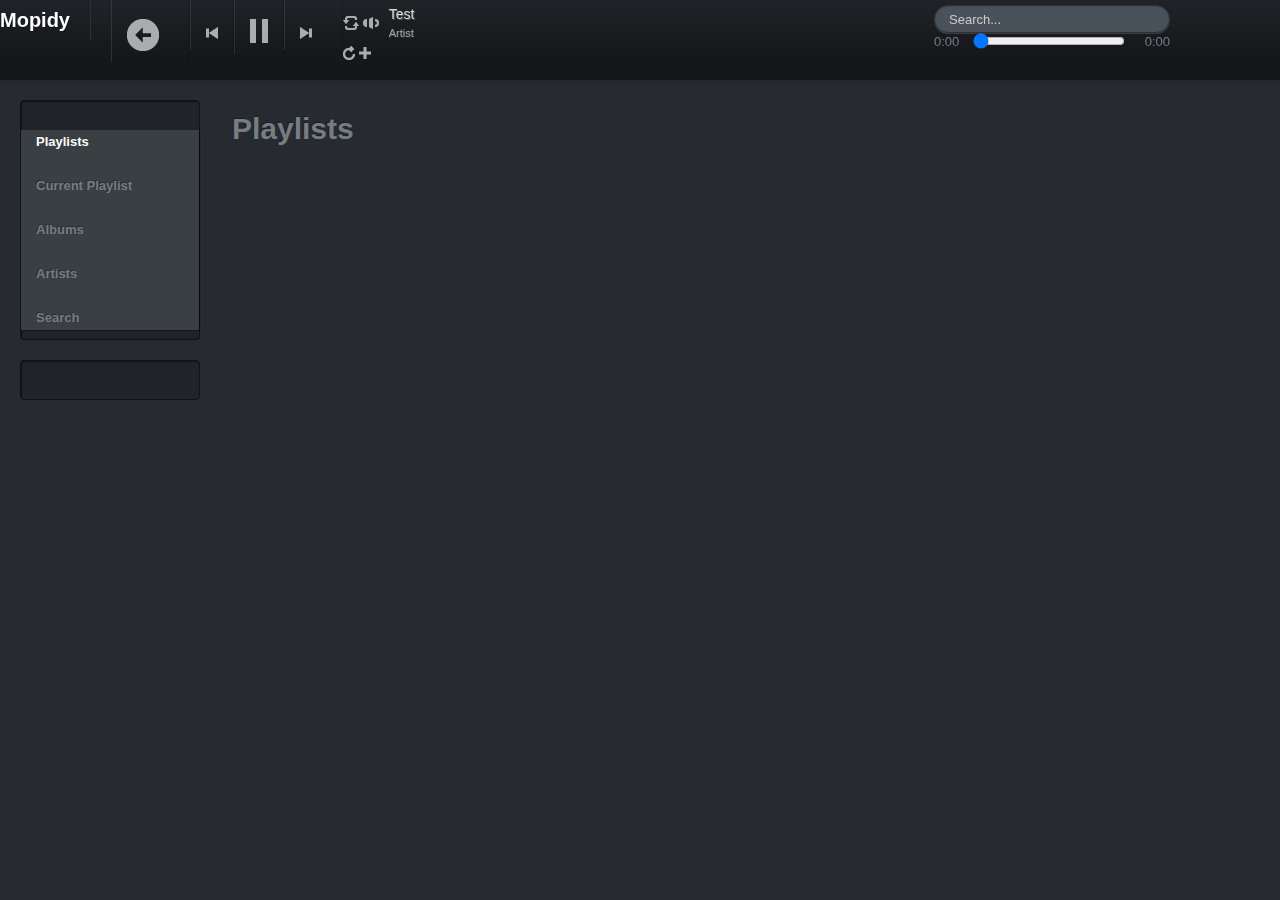
==== commit 65f956ed: "updated gui" ====
--- a/web/index.html
+++ b/web/index.html
@@ -7,7 +7,7 @@
 
 		<!-- proble <meta name = "viewport" content = "width=device-width, initial-scale = 1.0, user-scalable = no"> -->
 		<!-- <meta name="viewport" content="width=device-width, user-scalable=no"> -->
-<!--		<meta name="viewport" content="width=device-width, initial-scale=1, maximum-scale=1.0, user-scalable=no"> -->
+		<!--		<meta name="viewport" content="width=device-width, initial-scale=1, maximum-scale=1.0, user-scalable=no"> -->
 
 		<meta name="viewport" content="width=device-width, initial-scale=1.0">
 		<link rel="apple-touch-icon" href="img/icons/headphones_32x28.png" />
@@ -22,7 +22,7 @@
 		<meta name="description" content="">
 		<meta name="author" content="Wouter van Wijk">
 		<meta name="copyright" content="(c) 2012 Wouter van Wijk" />
-		<!-- Le styles -->
+		<!-- Styles -->
 		<link href="css/bootstrap.min.css" rel="stylesheet">
 		<link href="css/bootstrap-responsive.css" rel="stylesheet">
 		<link href="css/ws.css" rel="stylesheet">
@@ -36,44 +36,42 @@
 
 	<body>
 
-  <div class="navbar navbar-inverse navbar-fixed-top">
-      <div class="navbar-inner">
-        <div class="container-fluid">
-					<a class="btn btn-navbar" data-toggle="collapse" data-target=".nav-collapse">
-			            <span class="icon-bar"></span>
-			            <span class="icon-bar"></span>
-			            <span class="icon-bar"></span>
-			        </a>
+		<div class="navbar navbar-fixed-top navbar-inverse">
+			<div class="navbar-inner">
+				<div class="container">
+					<a class="btn btn-navbar" data-toggle="collapse" data-target=".nav-collapse"> <span class="icon-bar"></span> <span class="icon-bar"></span> <span class="icon-bar"></span> </a>
 					<a class="brand" href="#">Mopidy </a>
-					<div class="nav-collapse collapse">
-						<div class="row">
-						<div id="buttons">
-							<ul class="nav">
-								<!--	            	socket.emit('getplaylisttracks', uri);
-								<li><a href="#" onclick="getPlaylists(); return false;"><img src="img/icons/arrow_left_alt1_32x32.png" alt="Back" style="margin-top: 8px;" class="breakafter" /></a></li>
-								-->
-								<li>
-									<a href="#" onclick="socket.emit('getcurrentplaylist'); return false;"><img src="img/icons/arrow_left_alt1_32x32.png" alt="Back" style="margin-top: 8px;" class="breakafter" /></a>
+					<div class="nav-collapse">
+						<ul class="nav">
+							<!--									<li>
+							<a href="#" onclick="test(); return false;">Test</a>
+							</li> -->
+							<li>
+								<a href="#" onclick="test(); return false;"><img src="img/icons/arrow_left_alt1_32x32.png" alt="Back" style="margin-top: 8px;" class="breakafter" /></a>
+							</li>
+							<li>
+								<a href="#" onclick="doPrevious(); return false"><img src="img/icons/first_12x12.png" alt="Previous Track" /></a>
+							</li>
+							<li>
+								<a href="#" onclick="doPlayPause(); return false"><img src="img/icons/pause_18x24.png" style="margin-top: 8px;" alt="Play" id="playbt" /></a>
+							</li>
+							<li>
+								<a href="#" onclick="doNext(); return false"><img src="img/icons/last_12x12.png" alt="Next Track" class="breakafter" /></a>
+							</li>
+
+							<span style="width:40px; height: 40px;" >
+								<li class="btsquare">
+									<a href="#" onclick="doShuffle(); return false"><img src="img/icons/loop_alt2_16x14.png" alt="" id="shufflebt" /></a>
 								</li>
-								<li>
-									<a href="#" onclick="doprevious(); return false"><img src="img/icons/first_16x16.png" alt="Previous Track" /></a>
+								<li class="btsquare">
+									<a href="#" onclick="doMute(); return false;"><img id="mutebt" src="img/icons/volume_16x12.png" alt="" /></a>
 								</li>
-								<li>
-									<a href="#" onclick="playpause(); return false"><img src="img/icons/pause_12x16.png" style="margin-top: 8px;" alt="Play" id="playbt" /></a>
+								<br/>
+								<li class="btsquare">
+									<a href="#" onclick="doRepeat(); return false"><img src="img/icons/reload_12x14.png" id="repeatbt" alt="" /></a>
 								</li>
-								<li>
-									<a href="#" onclick="donext(); return false"><img src="img/icons/last_16x16.png" alt="Next Track" class="breakafter" /></a>
-								</li>
-
-								<li>
-									<a href="#" onclick="doshuffle(); return false"><img src="img/icons/loop_alt2_24x21.png" alt="" id="shufflebt" /></a>
-								</li>
-								<li>
-									<a href="#" onclick="dorepeat(); return false"><img src="img/icons/reload_18x21.png" class="breakafter" id="repeatbt" alt="" /></a>
-								</li>
-								<!-- <li><a href="#"><img src="img/icons/heart_fill_24x21.png" alt="" /></a></li> -->
-								<li class="dropdown">
-									<a href="#plus" class="dropdown-toggle" data-toggle="dropdown"><img src="img/icons/plus_16x16.png" alt="" /><b class="caret"></b></a>
+								<li class="btsquare dropdown">
+									<a href="#plus" class="dropdown-toggle" data-toggle="dropdown"><img src="img/icons/plus_12x12.png" alt="" /></a>
 									<ul class="dropdown-menu">
 										<li>
 											<a href="#buttonGroups">Add to playlist</a>
@@ -88,54 +86,48 @@
 											<a href="#buttonDropdowns">Favorite Artist</a>
 										</li>
 									</ul>
-								</li>
-							</ul> <!-- nav -->
-						</div> <!-- buttons -->
-					
-						<div id="songinfo">
-							<span id="songname"> </span>
+								</li> </span>
+							<div style="visibility: hidden; width: 40px; margin-top: -3px;">
+								<input id="volumeslider" type="range" min="0" max="100" title="Change Volume" onchange="doVolume(this.value);"/>
+							</div>
+						</ul>
+						<!-- nav -->
+
+						<div class="pull-right">
+							<form class="navbar-search pull-right">
+								<input id="searchinput" onkeypress="return searchPressed(event.keyCode);" type="text" class="search-query" placeholder="Search..." />
+							</form>
+							<div>
+								<span style="float:left" id="songelapsed">0:00</span>
+								<span style="float:right" id="songlength">0:00</span>
+								<div style="margin-right: 3.5em; margin-left: 3em;margin-top: 4px;">
+									<input id="trackslider" min="0" max="1000" type="range" style="width:100%; margin-top: -4px;" value="0" onchange="doSeekPos(this.value);"/>
+								</div>
+							</div>
+						</div>
+
+						<div id="songinfo" class="span4">
+							<span id="infoname">Test</span>
 							<br/>
-							<span id="artist"> </span>
+							<span id="infoartist">Artist</span>
 							<br/>
-						</div> <!-- songinfo -->
-							
-							<div class="pull-right" id="volumecontainer" style="padding-top: 5px;">
-								<!-- <a href="#mute" onclick="volumeMute(); return false;"><img src="img/icons/volume_mute_24x18.png" alt="" /></a>
-								<a href="#" onclick="volumeDown(); return false;"><img src="img/icons/volume_12x9.png" alt="" /></a> -->
-									<div style="float:left"><a href="#" onclick="volumeUp(); return false;"><img src="img/icons/volume_24x18.png"  class="breakafter" alt="" /></a></div>
-									<div style="margin-left: 24px;">
-										<input id="volumeslider" class="fd-form-element-hidden"  type="text" title="Change Volume" onchange="alert(this.value); setVolume(this.value);" />
-									</div>
-									<form class="navbar-search">
-										<input id="searchinput" onkeypress="return searchPressed(event.keyCode);" type="text" class="search-query" placeholder="Search..." />
-									</form>
-							</div>
-
-						</div> <!-- row -->
-						
-						<div class="row-collapse">
-							<span style="float:left" id="songelapsed">0:00</span>
-							<span style="float:right" id="songlength">0:00</span>
-							<div style="margin-right: 2em; margin-left: 2.2em;">
-								<input id="trackslider" class="fd-form-element-hidden" type="text" onChange="seekPos(this.value);" />
-							</div>
-						</div>
-
-					</div><!--/.nav-collapse -->
-          </div><!--/.nav-collapse -->
-        </div>
-      </div>
-    </div>
-    
+						</div>
+						<!-- songinfo -->
+
+					</div><!-- /.nav-collapse -->
+				</div><!-- /.container -->
+			</div><!-- /.navbar-inner -->
+		</div><!-- /.navbar -->
+
 		<div class="container-fluid">
 			<div class="row-fluid">
 				<div class="span2">
-					<div class="well sidebar-nav">
-						<ul class="nav nav-list">
-<!--							<li id="lihome">
-								<a href="#home">Home</a>
-							</li>
--->
+					<div class="well sidebar-nav sidebar-nav-inverse">
+						<ul class="nav nav-list nav-inverse nav-list-inverse">
+							<!--							<li id="lihome">
+							<a href="#home">Home</a>
+							</li>
+							-->
 							<li class="active" id="liplaylists">
 								<a href="#playlists" >Playlists</a>
 							</li>
@@ -158,22 +150,22 @@
 					<div class="well sidebar-nav" id="result"></div>
 
 				</div><!--/span2-->
-<!--
+				<!--
 				<div class="span10 content" id="homepane">
 
-					<div class="hero-unit">
-						<img src="img/logo.png" align="right" class="visible-tablet visible-desktop" />
-						<img src="img/logo.png" align="right" width=75%" height="75%"  class="visible-phone" />
-						<h2>Home</h2>
-						<img src="img/albums.png" class="visible-tablet visible-desktop" />
-						<img src="img/albums.png" width=75%" height="75%" class="visible-phone" />
-						<p>
-							Welcome back!
-						</p>
-					</div>
-
-				</div>
--->
+				<div class="hero-unit">
+				<img src="img/logo.png" align="right" class="visible-tablet visible-desktop" />
+				<img src="img/logo.png" align="right" width=75%" height="75%"  class="visible-phone" />
+				<h2>Home</h2>
+				<img src="img/albums.png" class="visible-tablet visible-desktop" />
+				<img src="img/albums.png" width=75%" height="75%" class="visible-phone" />
+				<p>
+				Welcome back!
+				</p>
+				</div>
+
+				</div>
+				-->
 
 				<div class="span10 content" id="playlistspane">
 					<div class="row-fluid">
@@ -182,12 +174,29 @@
 							<p>
 								<ul id="playlistslist"></ul>
 							</p>
-              <img src="img/loader.gif" id="playlistsloader" class= "loader" />
-						</div>
+							<img src="img/loader.gif" id="playlistsloader" class="loader" />
+						</div>
+						<div class="span8" style="display: none" id="playlisttablediv">
+							<table class="table table-striped">
+								<thead>
+									<tr>
+										<!--	<th>#</th> -->
+										<th>Title</th>
+										<th>Artist</th>
+										<th>Album</th>
+										<th>Length</th>
+									</tr>
+								</thead>
+								<tbody id="playlisttable"></tbody>
+							</table>
+							<img src="img/loader.gif" id="playlistloader" class= "loader" />
+						</div>
+
 					</div><!--/row-->
 				</div>
 
 				<div class="span10 content" id="currentpane">
+					<h2>Current Playlist</h2>
 					<table class="table table-striped">
 						<thead>
 							<tr>
@@ -198,10 +207,9 @@
 								<th>Length</th>
 							</tr>
 						</thead>
-						<tbody id="currenttable">
-						</tbody>
+						<tbody id="currenttable"></tbody>
 					</table>
-          <img src="img/loader.gif" id="currentloader" class= "loader" />
+					<img src="img/loader.gif" id="currentloader" class= "loader" />
 				</div>
 
 				<div class="span10 content" id="albumspane">
@@ -222,10 +230,9 @@
 								<th>Length</th>
 							</tr>
 						</thead>
-						<tbody id="albumstable">
-						</tbody>
+						<tbody id="albumstable"></tbody>
 					</table>
-          <img src="img/loader.gif" id="albumsloader" class= "loader" />
+					<img src="img/loader.gif" id="albumsloader" class= "loader" />
 				</div>
 
 				<div class="span10 content" id="artistspane">
@@ -246,10 +253,9 @@
 								<th>Length</th>
 							</tr>
 						</thead>
-						<tbody id="artiststable">
-						</tbody>
+						<tbody id="artiststable"></tbody>
 					</table>
-          <img src="img/loader.gif" id="artistsloader" class= "loader" />
+					<img src="img/loader.gif" id="artistsloader" class= "loader" />
 				</div>
 
 				<div class="span10 content" id="searchpane">
@@ -278,25 +284,23 @@
 										<th>Length</th>
 									</tr>
 								</thead>
-								<tbody id="allresulttable">
-								</tbody>
-							</table>
-              <img src="img/loader.gif" id="allresultloader" class= "loader" />
+								<tbody id="allresulttable"></tbody>
+							</table>
+							<img src="img/loader.gif" id="allresultloader" class= "loader" />
 						</div>
 						<div class="tab-pane fade in" id="searchartists">
-							<table>
-								<thead>
-									<tr>
-										<th>Title</th>
-										<th>Artist</th>
-										<th>Album</th>
-										<th>Length</th>
-									</tr>
-								</thead>
-								<tbody id="artistresulttable">
-								</tbody>
-							</table>
-              <img src="img/loader.gif" id="artistresultloader" class= "loader" />
+							<table class="table table-striped">
+								<thead>
+									<tr>
+										<th>Title</th>
+										<th>Artist</th>
+										<th>Album</th>
+										<th>Length</th>
+									</tr>
+								</thead>
+								<tbody id="artistresulttable"></tbody>
+							</table>
+							<img src="img/loader.gif" id="artistresultloader" class= "loader" />
 						</div>
 						<div class="tab-pane fade" id="searchtracks">
 							<table class="table table-striped">
@@ -308,10 +312,9 @@
 										<th>Length</th>
 									</tr>
 								</thead>
-								<tbody id="trackresulttable">
-                  <img src="img/loader.gif" id="trackresultloader" class= "loader" />
-								</tbody>
-							</table>
+								<tbody id="trackresulttable"></tbody>
+							</table>
+							<img src="img/loader.gif" id="trackresultloader" class= "loader" />
 						</div>
 						<div class="tab-pane fade" id="searchalbums">
 							<table class="table table-striped">
@@ -323,10 +326,9 @@
 										<th>Length</th>
 									</tr>
 								</thead>
-								<tbody id="albumresulttable">
-								</tbody>
-							</table>
-              <img src="img/loader.gif" id="albumresultloader" class= "loader" />
+								<tbody id="albumresulttable"></tbody>
+							</table>
+							<img src="img/loader.gif" id="albumresultloader" class= "loader" />
 						</div>
 					</div>
 				</div>
@@ -343,6 +345,7 @@
 		================================================== -->
 		<!-- Placed at the end of the document so the pages load faster -->
 		<script src="js/jquery.js"></script>
+		<script src="js/bootstrap.min.js"></script>
 		<script src="js/bootstrap-transition.js"></script>
 		<script src="js/bootstrap-alert.js"></script>
 		<script src="js/bootstrap-modal.js"></script>
--- a/web/css/ws.css
+++ b/web/css/ws.css
@@ -1,4 +1,4 @@
-@navbarBackground: green;
+/*@navbarBackground: green;
 @navbarBackgroundHighlight: green;
 @navbarLinkColor: white;
 @navbarLinkColorHover: white;
@@ -12,16 +12,52 @@
 .navbar .brand {
     padding: (((@navbarHeight - 20) / 2) * 0.8) 20px (((@navbarHeight - 20) / 2) * 1.2);
 }
-
+*/
 a.name, a.album, a.artist {
     display: block;
     height: 100%;
 }
 
 body {
-    padding-top: 110px;
-    padding-bottom: 10px;
+    padding-top: 100px;
 }
+
+@media (max-width: 979px) {
+  body {
+    padding-top: 0px;
+  }
+  .btsquare {
+    display: block;
+  }
+}
+
+@media (min-width: 979px) {
+  .btsquare {
+    display: inline;
+  }
+}
+
+.btsquare {
+    display: inline;
+}
+
+.loader {
+    display: none;
+} 
+
+#playlistslist li {
+    padding: 5px;
+    list-style-type:none;
+}
+
+#playlistslist li:nth-of-type(odd) {
+  background-color:#444;
+} 
+
+#playlistslist li:nth-of-type(even) {
+  background-color:#333;
+} 
+
 
 #volumecontainer {
     margin-top: 3px;
@@ -39,6 +75,16 @@
 .nav img {
     margin-top: 16px;
 }
+
+.navbar, .navbar-inner, .container {
+    padding: 0px;
+    margin: 0px;
+}
+
+div {
+   /* border: 1px solid #444; */
+}
+
 .breakafter {
     margin-right: 15px;
 }
@@ -49,7 +95,24 @@
 }
 
 #songinfo {
-    float: right;
+   overflow: hidden;
+   height: 4em;
+  margin-left: auto ;
+  margin-right: auto ;
+  margin-top: 5px;
+}
+
+#infoname {
+    font: bold;
+    color: #ddd;
+    font-size:14px;
+    text-shadow:1px 1px #555;
+}
+
+#infoartist {
+    color: #aaa;
+    font-size:11px;
+    text-shadow:1px 1px #333;
 }
 
 #playlistpane {
